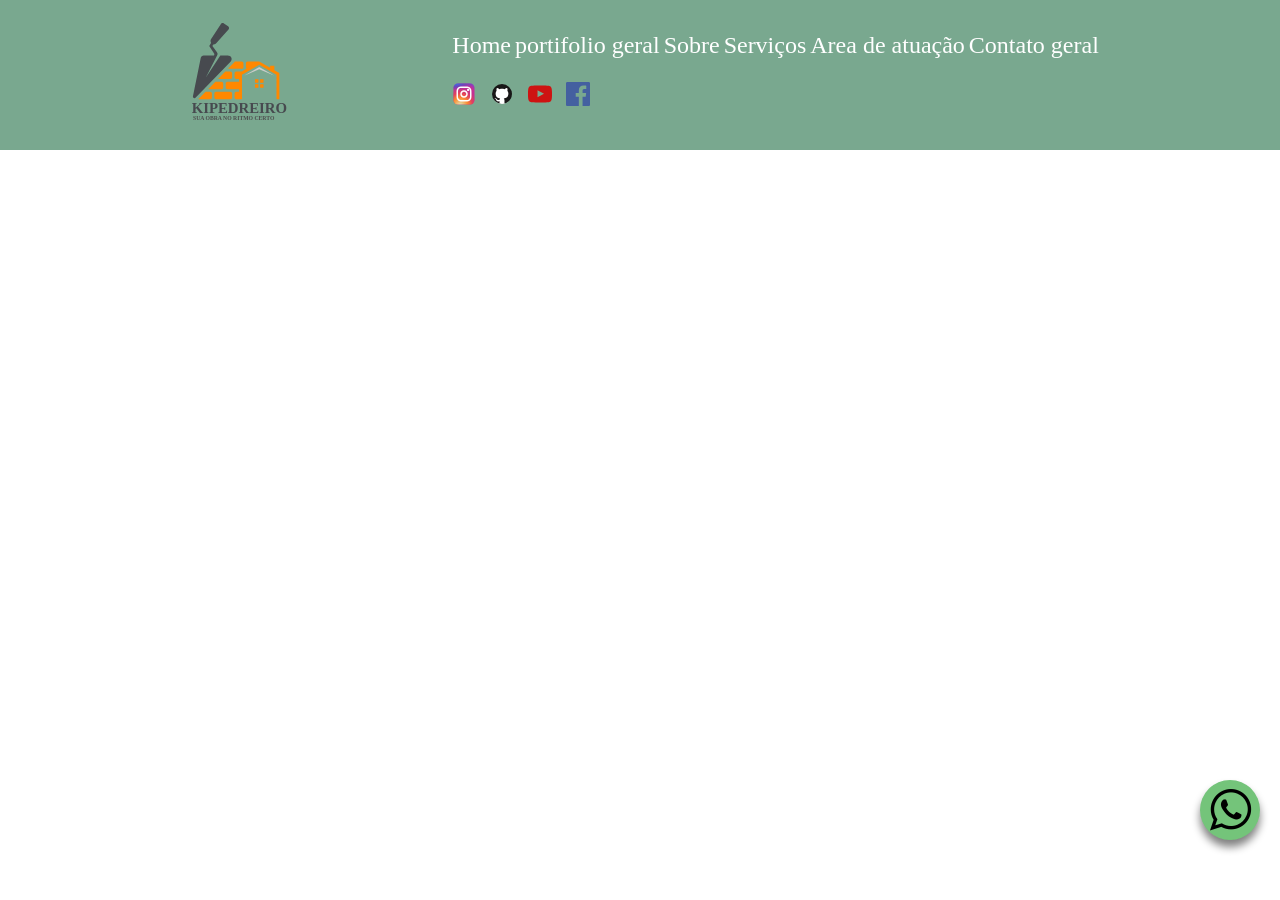
==== index.html @ 426cf621 "feat: criação do menu inicial do pedreiro" ====
<!DOCTYPE html>
<html lang="pt-BR">
<head>
    <meta charset="UTF-8">
    <meta name="viewport" content="width=device-width, initial-scale=1.0">
    <title>Kipedreiro</title>
    <link rel="stylesheet" href="css/style.css">
    <link rel="stylesheet" href="css/responsivo.css">
    <link rel="stylesheet" href="fontes/font-awesome-4.7.0/css/font-awesome.min.css">
</head>
<body>
    <header>
        <img src="img/KiPedreiro.svg" alt="logo da pagina" class="logo">

        <input type="checkbox" id="menu-toggle" class="menu-toggle">
        <label for="menu-toggle" class="menu-icon">
            <div class="linha-menu-top"></div>
            <div class="linha-menu-center"></div>
            <div class="linha-menu-bottom"></div>
        </label>
       
        <nav class="navbar-desktop">
           <a href="#">Home</a>
           <a href="#">portifolio geral</a>
           <a href="#">Sobre</a>
           <a href="#">Serviços</a>
           <a href="#">Area de atuação</a>
           <a href="#">Contato geral</a>
           <ul>
            <li>
             <a href="#"><img src="img/insta.svg" alt="" class="redes"></a>
             <a href="#"><img src="img/git.svg" alt="" class="redes"></a>
             <a href="#"><img src="img/tube.svg" alt="" class="redes"></a>
             <a href="#"><img src="img/face.svg" alt="" class="redes"></a>

            </li>
 
 
         </ul>

        </nav>
           </nav>
           
        </nav>
       
        
    </header>
    <div class="botao-flutuante"><i class="fa fa-whatsapp fa-3x" aria-hidden="true"></i></div>
</body>
</html>
---- css/style.css ----
*{
    margin: 0;
    padding: 0;
    box-sizing: border-box;
}
header{
    position: fixed;
    width: 100%;
    top: 0;
    display: flex;
    justify-content: space-evenly;
    padding: 20px;
    background-color: #6ea185ea;
}
ul{
    display: flex;
    list-style: none;
}
a{
    text-decoration: none;
    color: #fff;
    font-size: 1.5rem;
   
}
nav{
    line-height: 50px;
}
a:hover{
    color: #ce6f4a;
}
.logo{
   height:  110px;

}
.redes{
    width: 1.5rem;
    margin-right: 10px;
}
.botao-flutuante{
    position: fixed;
    bottom: 60px;
    right: 20px;
    background-color: #74c47a;
    border: none;
    border-radius: 50%;
    width: 60px;
    height: 60px;
    display: flex;
    justify-content: center;
    align-items: center;
    box-shadow: 0px 7px 8px grey ;
}
---- css/responsivo.css ----
.menu-icon{
    display: none;
    cursor: pointer;
}
.linha-menu-top, .linha-menu-bottom{
    width: 50px;
    height: 5px;
    background-color: white;
    margin-top: 10px;
}.menu-toggle{
    display: none;
 }
 .linha-menu-center{
    background-color: rgb(255, 255, 255);
    height: 5px;
    margin-top: 10px;
 }
 .menu-toggle{
    display: none;
 }
 /* 
   media query
   se a largura for ate 768 faça
*/
@media (max-width: 768px){
    .navbar-desktop{
        /*medidas relativas
        % de 0 ao infinito
        % vh viewport altura
        | vw viewport largura
        */
        position: absolute;
      opacity: 0;
      width: 100%;
      flex-direction: column;
      transition: transform 0.10s ease-in-out;
      transform: translateX(100%);
    }
   

.menu-icon{
    display: block;
    position: absolute;
    right: 0;
    margin: 10px;
}
.menu-toggle:checked ~ .navbar-desktop{
    display: flex;
    flex-direction: column;
    align-items: center;
    width: 100%;
    position: absolute;
    top: 150px;
    left: 0;
    background-color: #6ea185ea;
    backdrop-filter: blur(10px);
    opacity: 1;
    transition: all 0.3s ease;
    transform: translateX(0);
    height: 100vh;
}
.menu-toggle:checked ~ .menu-icon .linha-menu-top{
        transform: translateY(6px) rotate(45deg);
}
.menu-toggle:checked ~ .menu-icon .linha-menu-bottom{
    transform: translateY(-9px) rotate(-45deg);
}
.menu-toggle:checked ~ .menu-icon .linha-menu-center{
    display: none;
}
}
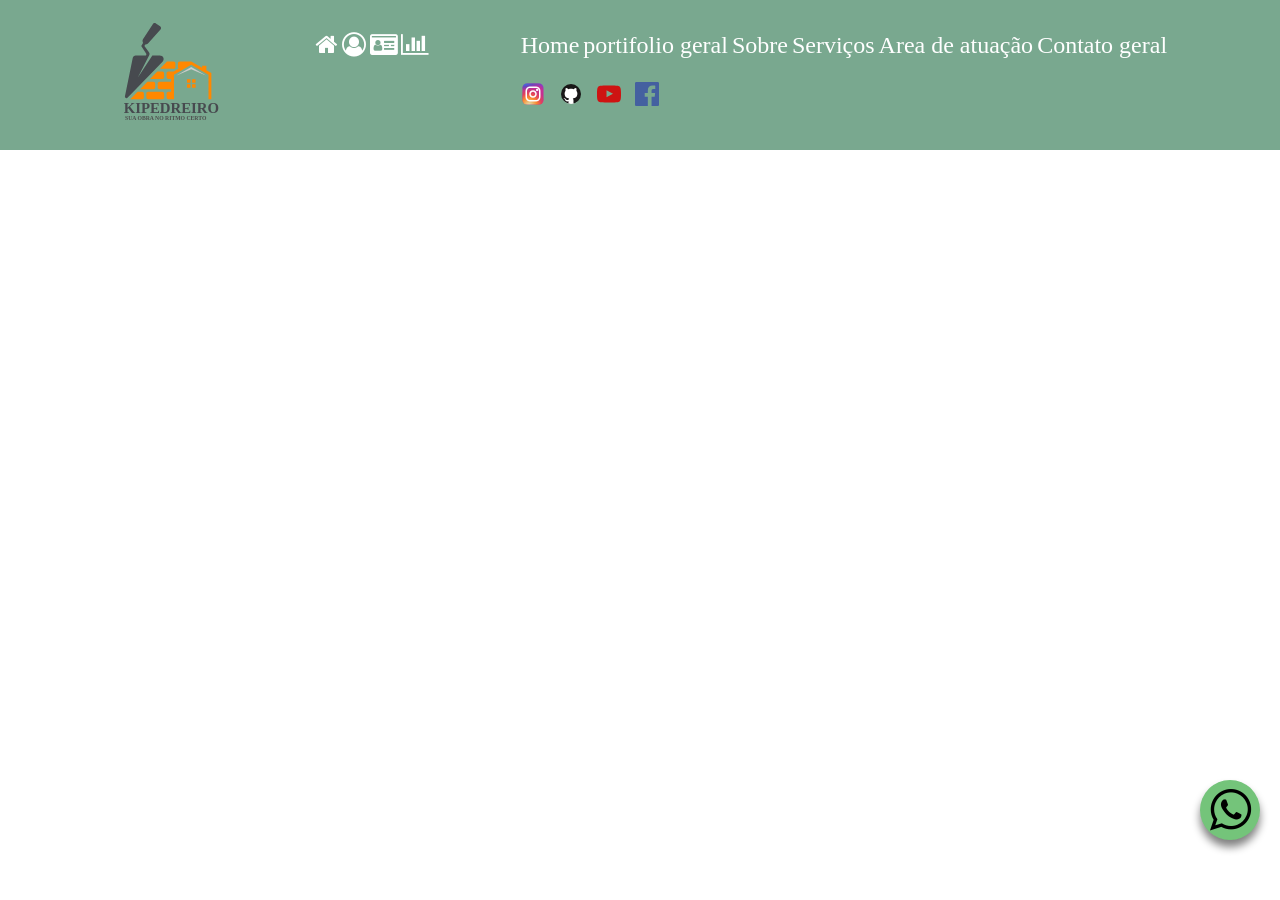
==== commit b8ed8873: "feat: criação da navbar embaixo" ====
--- a/index.html
+++ b/index.html
@@ -12,12 +12,12 @@
     <header>
         <img src="img/KiPedreiro.svg" alt="logo da pagina" class="logo">
 
-        <input type="checkbox" id="menu-toggle" class="menu-toggle">
-        <label for="menu-toggle" class="menu-icon">
-            <div class="linha-menu-top"></div>
-            <div class="linha-menu-center"></div>
-            <div class="linha-menu-bottom"></div>
-        </label>
+       <nav class="navbar-mobile">
+        <a href="#"><i class="fa fa-home" aria-hidden="true"></i></a>
+        <a href="#"><i class="fa fa-user-circle-o" aria-hidden="true"></i></a>
+        <a href="#"><i class="fa fa-id-card" aria-hidden="true"></i></a>
+        <a href="#"><i class="fa fa-bar-chart" aria-hidden="true"></i></a>
+       </nav>
        
         <nav class="navbar-desktop">
            <a href="#">Home</a>
--- a/css/responsivo.css
+++ b/css/responsivo.css
@@ -1,23 +1,4 @@
-.menu-icon{
-    display: none;
-    cursor: pointer;
-}
-.linha-menu-top, .linha-menu-bottom{
-    width: 50px;
-    height: 5px;
-    background-color: white;
-    margin-top: 10px;
-}.menu-toggle{
-    display: none;
- }
- .linha-menu-center{
-    background-color: rgb(255, 255, 255);
-    height: 5px;
-    margin-top: 10px;
- }
- .menu-toggle{
-    display: none;
- }
+
  /* 
    media query
    se a largura for ate 768 faça
@@ -29,43 +10,16 @@
         % vh viewport altura
         | vw viewport largura
         */
-        position: absolute;
-      opacity: 0;
-      width: 100%;
-      flex-direction: column;
-      transition: transform 0.10s ease-in-out;
-      transform: translateX(100%);
+       display: none;
     }
-   
-
-.menu-icon{
-    display: block;
-    position: absolute;
-    right: 0;
-    margin: 10px;
+    .navbar-mobile{
+        display: flex;
+        position: fixed;
+        bottom: 0;
+        width: 100%;
+        justify-content: space-evenly;
+        padding: 10px;
+        height: 60px;
+        background-color: rgba(241, 142, 85, 0.897);
+    }
 }
-.menu-toggle:checked ~ .navbar-desktop{
-    display: flex;
-    flex-direction: column;
-    align-items: center;
-    width: 100%;
-    position: absolute;
-    top: 150px;
-    left: 0;
-    background-color: #6ea185ea;
-    backdrop-filter: blur(10px);
-    opacity: 1;
-    transition: all 0.3s ease;
-    transform: translateX(0);
-    height: 100vh;
-}
-.menu-toggle:checked ~ .menu-icon .linha-menu-top{
-        transform: translateY(6px) rotate(45deg);
-}
-.menu-toggle:checked ~ .menu-icon .linha-menu-bottom{
-    transform: translateY(-9px) rotate(-45deg);
-}
-.menu-toggle:checked ~ .menu-icon .linha-menu-center{
-    display: none;
-}
-}
